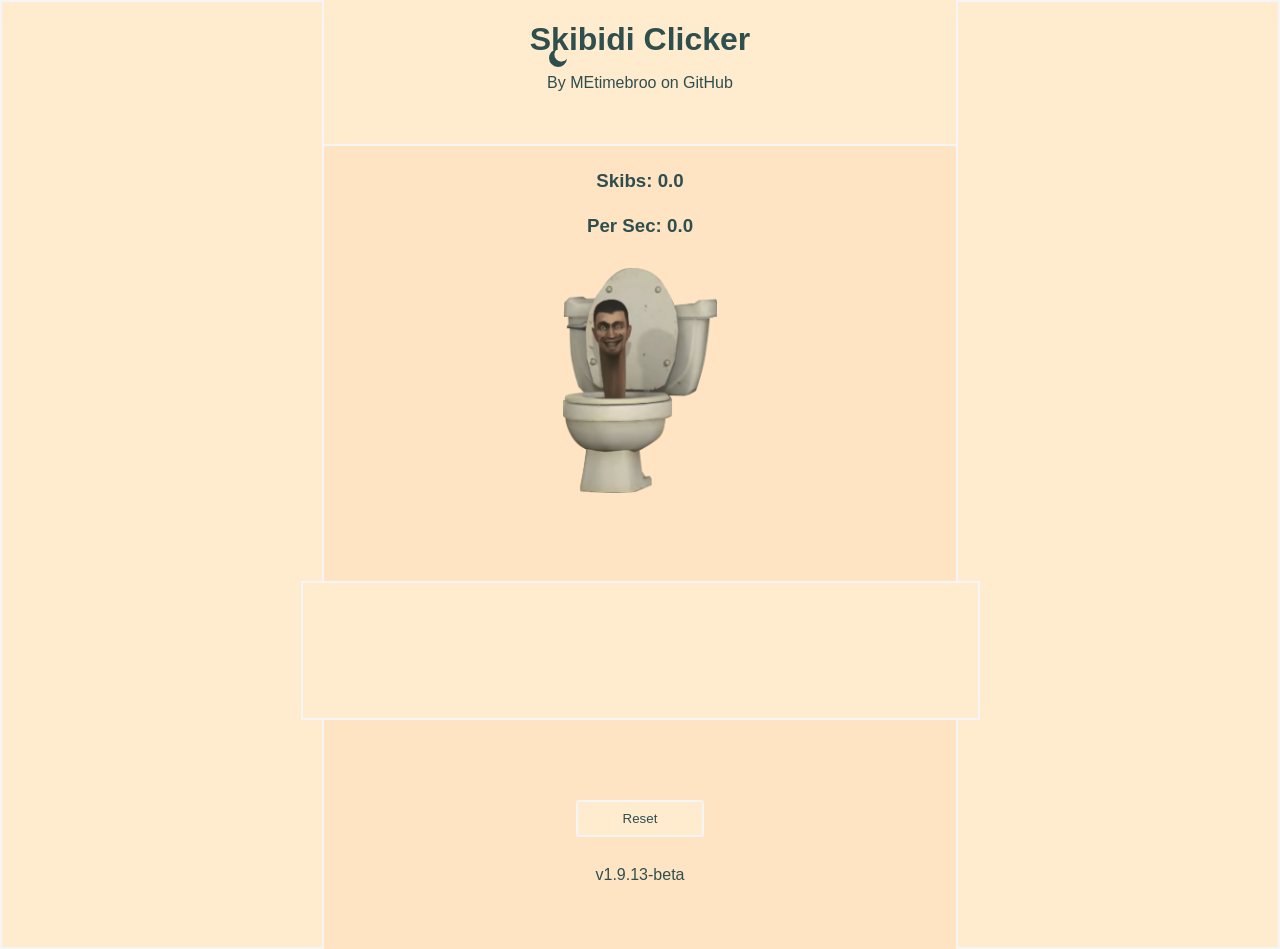
==== playscreen.html @ 2f1fdc5e "Change audio source to 'Full-fixed.ogg' Updated audio element to use 'Full-fixed.ogg' source." ====
<!DOCTYPE html>
<html lang="en">
    <head>
        <meta charset="UTF-8">
        <meta name="viewport" content="width=device-width, initial-scale=1.0, maximum-scale=1.0, user-scalable=no">
        <title>Skibidi Clicker</title>
        <link rel="stylesheet" href="playscreen.css">
    </head>
    <body>
        <div id="ru">
            <h2>Are you sure?</h2>
            <button id="y" class="ui">Yes</button>
            <button id="n" class="ui">Cancel</button>
        </div>

        <header>
            <button id="dark"><svg class="moon" id="drkim" width="24" height="24" viewBox="0 0 24 24"><path d="M21 12.79A9 9 0 1111.21 3a7 7 0 109.79 9.79z" /></svg></button><h1>Skibidi Clicker</h1>
            <p>By MEtimebroo on GitHub</p>
        </header>

        <h3>Skibs: <span id="score">0</span></h3>
        <h3 id="puh">Per Sec: <span id="per">0</span></h3>

        <button id="plus" class="but"><img src="skibidi_toilet.webp" id="plu" class="thi"></button>

        <div id="butdiv">
            <div id="butleft">
                <button id="one" class="but"><img src="skibidi_toilet_oneper.png" id="o" class="thi"><br>Cost: <span id="uno">10</span><br>Reward: <span id="unr">0.1</span><br>Owned: <span id="on">0</span></button>
                <button id="five" class="but"><img src="cameraman.webp" id="f" class="thi"><br>Cost: <span id="cinco">175</span><br>Reward: <span id="fivr">1</span><br>Owned: <span id="onf">0</span></button>
                <button id="ten" class="but"><img src="speakerman.webp" id="t" class="thi"><br>Cost: <span id="diez">1500</span><br>Reward: <span id="tenr">10</span><br>Owned: <span id="ont">0</span></button>
            </div>

            <div id="butright">
                <button id="three" class="but"><img src="astro_toilet_1.webp" id="th" class="thi"><br>Cost: <span id="treinta">15000</span><br>Reward: <span id="thr">50</span><br>Owned: <span id="onth">0</span></button>
                <button id="six" class="but"><img src="titan_tv_man_1.webp" id="s" class="thi"><br>Cost: <span id="sesenta">163940</span><br>Reward: <span id="sixr">275</span><br>Owned: <span id="ons">0</span></button>
                <button id="twelve" class="but"><img src="titan_speakerman.webp" id="tw" class="thi"><br>Cost: <span id="ciento-vente">10485860</span><br>Reward: <span id="twelvr">1500</span><br> Owned: <span id="ontw">0</span></button>
            </div>
        </div>

        <div id="updiv">
            <button id="up" class="up"><img src="IMG_0411.webp" id="upim" class="thi"><br>2 Ply<br>Twice the layers, twice the power.<br>100 Skibs</button>
            <button id="up1" class="up"><img src="IMG_0416.webp" id="upim1" class="thi"><br>4 Ply<br>Quadruple layers?! Imagine the power!<br>500 Skibs</button>
            <button id="up2" class="up"><img src="IMG_0413.webp" id="upim2" class="thi"><br>50-100mm Lens<br>Twice the zoom for Cameraman.<br>1000 Skibs</button>
            <button id="up3" class="up"><img src="cam_lens-Picsart-BackgroundRemover.webp" id="upim3" class="thi"><br>200-400mm Lens<br>Quadruple the zoom!<br>5000 Skibs</button>
            <button id="up4" class="up"><img src="industry.webp" id="upim4" class="thi"><br>Industrial Roll<br>Twice the diameter, twice the power.<br>10000 Skibs</button>
        </div>

        <button id="reset" type="button" class="ui">Reset</button>
        
        <p class="ver">v1.9.13-beta</p>
        
        <audio style="display: none;" loop autoplay playsinline preload="auto">
            <source src="Full-fixed.ogg" type="audio/ogg">
        </audio>

        <script src="playscreen.js"></script>
    </body>
</html>
---- playscreen.css ----
body {
    display: flex;
    font-family: 'Papyrus', sans-serif;
    background-color: bisque;
    flex-direction: column;
    align-items: center;
    color: darkslategray;
    padding-top: 10vh;
    touch-action: manipulation;
}

.dark-mode {
    filter: invert(1);
}

header {
    position: absolute;
    top: 0;
    right: 0;
    width: 100%;
    background-color: blanchedalmond;
    border-bottom: 2px solid whitesmoke;
    color: darkslategray;
    text-align: center;
    height: 15vh;
    padding-bottom: 1vh;
}

#butdiv {
    position: absolute;
    width: 100%;
    height: 100%;
    left: 0;
    top: 0;
    pointer-events: none;
}

.but {
    padding: 3.9vh 1.9vw;
    background-color: transparent;
    color: darkslategray;
    border-radius: 5px;
    font-size: large;
    border: none;
    pointer-events: auto;
}

#plus {
    position: absolute;
    z-index: 10;
    margin-top: 15vh;
}

.thi {
    transition: transform 0.3s ease;
}

.thi:hover {
    transform: scale(1.2);
}

#plu {
    height: 25vh;
    width: auto;
}

#o, #f, #t, #th, #s, #tw {
    height: 13vh;
    width: auto;
}

#updiv {
    position: absolute;
    display: flex;
    overflow-x: auto;
    overflow-y: hidden;
    white-space: nowrap;
    justify-content: flex-start;
    margin-bottom: 20vh;
    background-color: blanchedalmond;
    border: 2px solid whitesmoke;
    bottom: 0;
    width: 75vh;
    height: 15vh;
    padding: 2vh 2vw auto 2vw;
    scroll-behavior: smooth;
}

#updiv::-webkit-scrollbar {
    height: 10px;
}

.thi {
    height: 5vh;
    width: auto;
}

.up {
    background-color: transparent;
    border: 0;
    color: darkslategray;
    min-width: 5vh;
    display: none;
    flex: 0 0 auto;
}

.up:disabled {
    display: none;
}

#butleft, #butright {
    position: absolute;
    min-height: 100vh;
    background-color: blanchedalmond;
    border: 2px solid whitesmoke;
    top: 0;
    width: 25vw;
    display: flex;
    flex-direction: column;
    align-items: center;
    padding-top: 5vh;
    min-width: 250px;
    height: 95%;
}

#butleft {
    left: 0;
}

#butright {
    right: 0;
}

h3 {
    position: absolute;
    margin-top: 8vh;
}

#puh {
    position: absolute;
    margin-top: 13vh;
}

h1 {
    margin-bottom: 0;
    display: inline-block;
}

#dark {
    position: absolute;
    left: 0;
    margin-left: 60vh;
    margin-top: 5vh;
    background-color: transparent;
    border: 0;
    z-index: 12;
}

#drkim {
    fill: darkslategray;
}

#drkim:hover {
    fill: whitesmoke;
}

#reset {
    position: absolute;
    bottom: 0;
    margin-bottom: 7vh;
}

.ui {
    background-color: blanchedalmond;
    border: 2px solid whitesmoke;
    border-radius: 3px;
    padding: 1vh 2vw;
    color: darkslategray;
    transition: transform 0.3s ease;
    width: 10vw;
}

.ui:hover {
    transform: scale(1.2);
    background-color: bisque;
}

.ver {
    position: absolute;
    bottom: 0;
}

#ru {
    position: absolute;
    display: flex;
    flex-direction: column;
    align-items: center;
    background-color: bisque;
    color: darkslategray;
    border: 2px solid whitesmoke;
    width: 40vw;
    height: 25vh;
    text-align: center;
    z-index: 11;
    display: none;
}

#y {
    margin-bottom: 2vh;
}

@media (max-width: 768px) {
    #butdiv {
        padding-bottom: 10vh;
        margin-top: 60vh;
    }
    
    #butleft, #butright {
        box-sizing: border-box;
        min-height: auto;
        display: flex;
        position: relative;
        width: 100%;
        left: 0;
        flex-direction: row;
        right: 0;
        justify-content: space-evenly;
    }
    
    #butleft {
        height: 25vh;
        padding-bottom: 5vh;
        border-bottom: transparent;
        border-color: whitesmoke;
        margin-top: 3vh;
    }

    #butright {
        height: 25vh;
        padding: 1vh 1vw;
        bottom: 0;
    }

    header {
        height: 15vh;
        padding-bottom: 5vh;
    }

    .but {
        margin-top: 0vh;
        padding-top: 2vh;
        padding-bottom: 2vh;
        padding-left: 1vw;
        padding-right: 1vw;
        font-size: medium;
    }

    .but:hover {
        padding-top: 1.9vh;
        padding-bottom: 1.9vh;
        padding-left: 0.9vw;
        padding-right: 0.9vw;
    }

    #updiv {
        margin-top: 105vh;
        margin-bottom: 12vh;
        position: static;
        box-sizing: border-box;
        max-width: 96vw;
        -ms-overflow-style: none;
        scrollbar-width: none;
    }

    #updiv::-webkit-scrollbar {
        display: none;
    }

    #o, #f, #t, #th, #s {
        height: 9vh;
        width: auto;
    }

    #tw {
        height: 8vh;
        width: auto;
    }

    .ver {
        position: static;
        bottom: auto;
    }

    #reset {
        position: static;
        margin-bottom: 1vh;
    }

    #plus {
        margin-top: 20vh;
    }

    #dark {
        margin-left: 2vw;
    }

    .ui {
        width: 20vw;
    }

    #ru {
        margin-top: 50vh;
        width: 50vh;
        justify-self: center;
    }

    h3 {
        margin-top: 10vh;
    }

    #puh {
        position: absolute;
        margin-top: 15vh;
    }
}
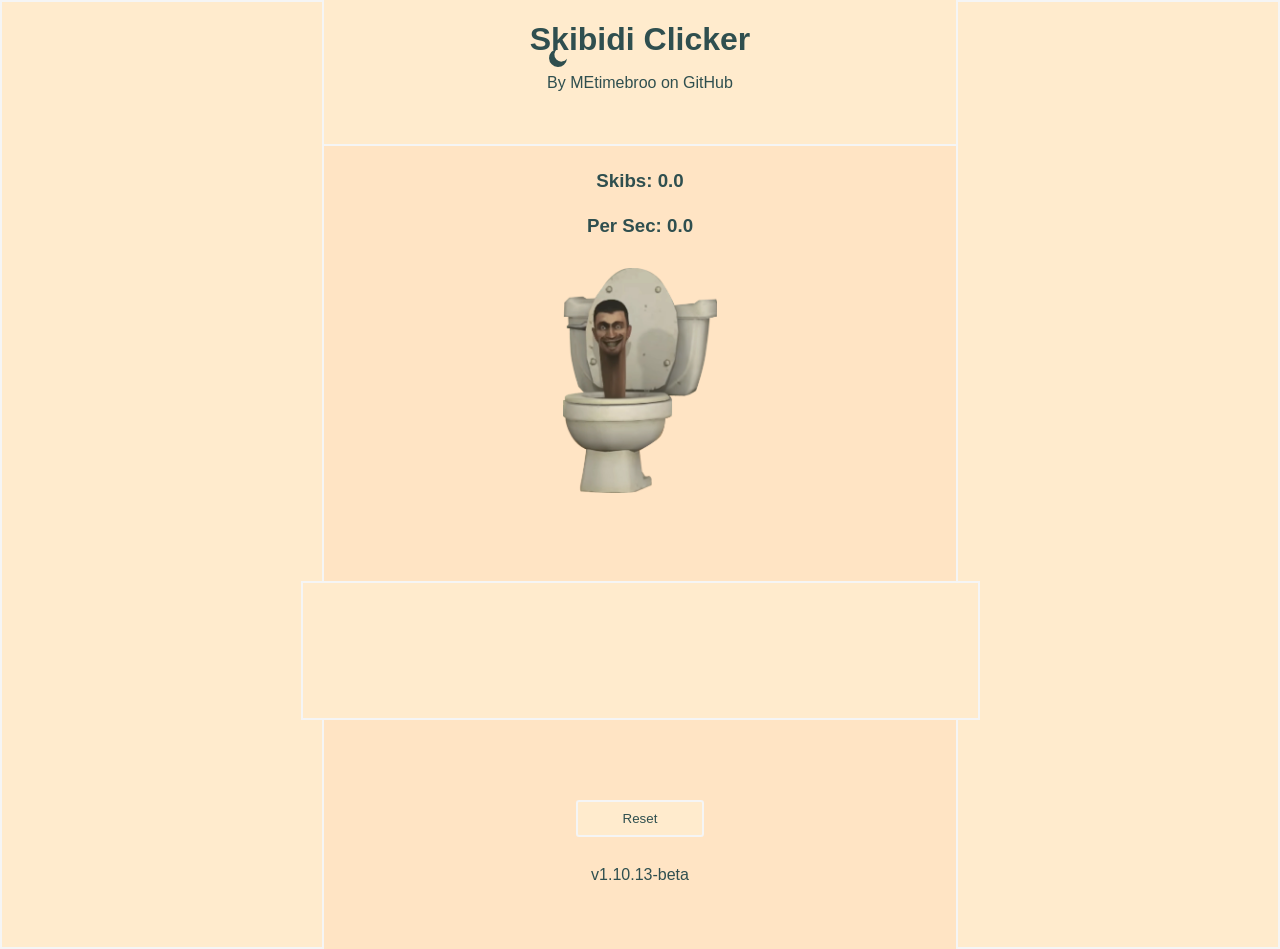
==== commit 3b7af7b5: "Update version number to v1.10.13-beta" ====
--- a/playscreen.html
+++ b/playscreen.html
@@ -47,10 +47,10 @@
 
         <button id="reset" type="button" class="ui">Reset</button>
         
-        <p class="ver">v1.9.13-beta</p>
+        <p class="ver">v1.10.13-beta</p>
         
         <audio style="display: none;" loop autoplay playsinline preload="auto">
-            <source src="Full-fixed.ogg" type="audio/ogg">
+            <source src="Full-clear.ogg" type="audio/ogg">
         </audio>
 
         <script src="playscreen.js"></script>
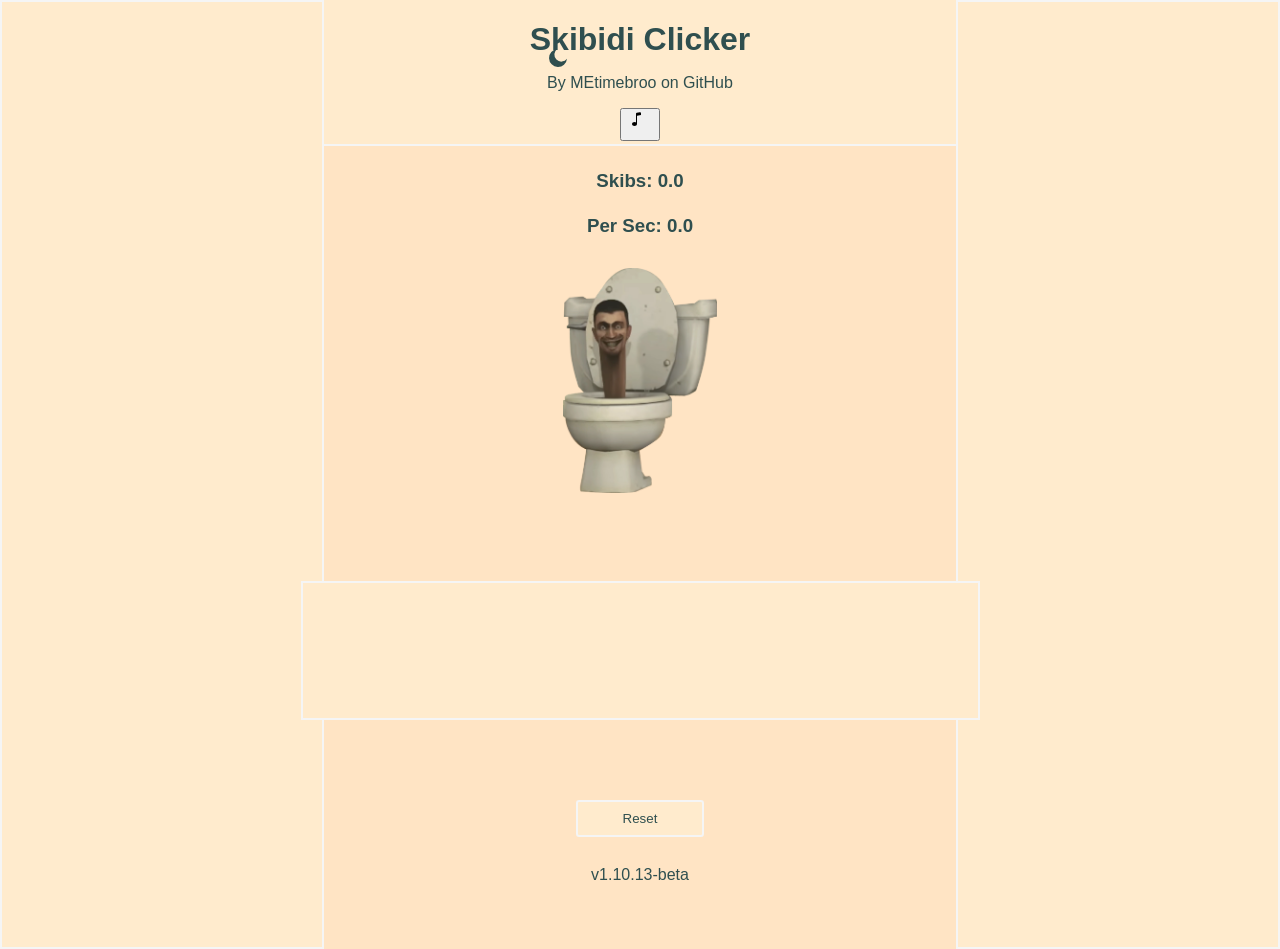
==== commit 6872bb1f: "Update audio element ID and attributes" ====
--- a/playscreen.html
+++ b/playscreen.html
@@ -16,6 +16,7 @@
         <header>
             <button id="dark"><svg class="moon" id="drkim" width="24" height="24" viewBox="0 0 24 24"><path d="M21 12.79A9 9 0 1111.21 3a7 7 0 109.79 9.79z" /></svg></button><h1>Skibidi Clicker</h1>
             <p>By MEtimebroo on GitHub</p>
+            <button id="play"><svg class="bi bi-music-note" id="plim" width="24" height="24" viewBox="0 0 24 24"><path d="M9 13c0 1.105-1.12 2-2.5 2S4 14.105 4 13s1.12-2 2.5-2 2.5.895 2.5 2"/><path fill-rule="evenodd" d="M9 3v10H8V3z"/><path d="M8 2.82a1 1 0 0 1 .804-.98l3-.6A1 1 0 0 1 13 2.22V4L8 5z"/></svg></button>
         </header>
 
         <h3>Skibs: <span id="score">0</span></h3>
@@ -49,7 +50,7 @@
         
         <p class="ver">v1.10.13-beta</p>
         
-        <audio style="display: none;" loop autoplay playsinline preload="auto">
+        <audio id="music" style="display: none;" loop preload="auto">
             <source src="Full-clear.ogg" type="audio/ogg">
         </audio>
 
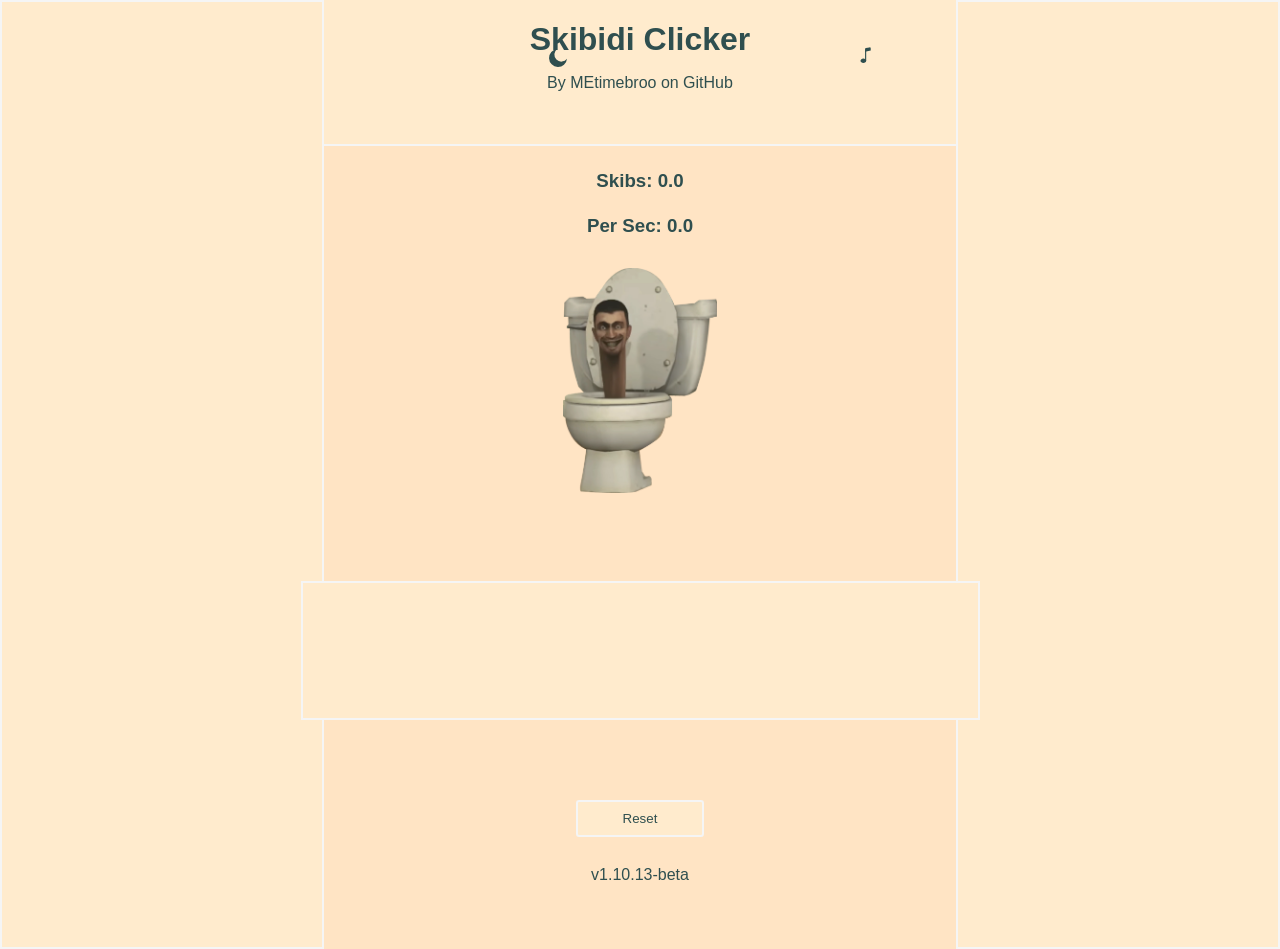
==== commit 5aaf6de6: "Increase play button SVG size in playscreen.html" ====
--- a/playscreen.html
+++ b/playscreen.html
@@ -16,7 +16,7 @@
         <header>
             <button id="dark"><svg class="moon" id="drkim" width="24" height="24" viewBox="0 0 24 24"><path d="M21 12.79A9 9 0 1111.21 3a7 7 0 109.79 9.79z" /></svg></button><h1>Skibidi Clicker</h1>
             <p>By MEtimebroo on GitHub</p>
-            <button id="play"><svg class="bi bi-music-note" id="plim" width="24" height="24" viewBox="0 0 24 24"><path d="M9 13c0 1.105-1.12 2-2.5 2S4 14.105 4 13s1.12-2 2.5-2 2.5.895 2.5 2"/><path fill-rule="evenodd" d="M9 3v10H8V3z"/><path d="M8 2.82a1 1 0 0 1 .804-.98l3-.6A1 1 0 0 1 13 2.22V4L8 5z"/></svg></button>
+            <button id="play"><svg class="bi bi-music-note" id="plim" width="34" height="34" viewBox="0 0 30 30"><path d="M9 13c0 1.105-1.12 2-2.5 2S4 14.105 4 13s1.12-2 2.5-2 2.5.895 2.5 2"/><path fill-rule="evenodd" d="M9 3v10H8V3z"/><path d="M8 2.82a1 1 0 0 1 .804-.98l3-.6A1 1 0 0 1 13 2.22V4L8 5z"/></svg></button>
         </header>
 
         <h3>Skibs: <span id="score">0</span></h3>
--- a/playscreen.css
+++ b/playscreen.css
@@ -164,6 +164,25 @@
     fill: whitesmoke;
 }
 
+#play {
+    position: absolute;
+    right: 0;
+    top: 0;
+    margin-right: 30vw;
+    margin-top: 5vh;
+    background-color: transparent;
+    border: 0;
+    z-index: 12;
+}
+
+#plim {
+    fill: darkslategray;
+}
+
+#plim:hover {
+    fill: whitesmoke;
+}
+
 #reset {
     position: absolute;
     bottom: 0;
@@ -304,6 +323,10 @@
         margin-left: 2vw;
     }
 
+    #play {
+        margin-right: 2vw;
+    }
+
     .ui {
         width: 20vw;
     }
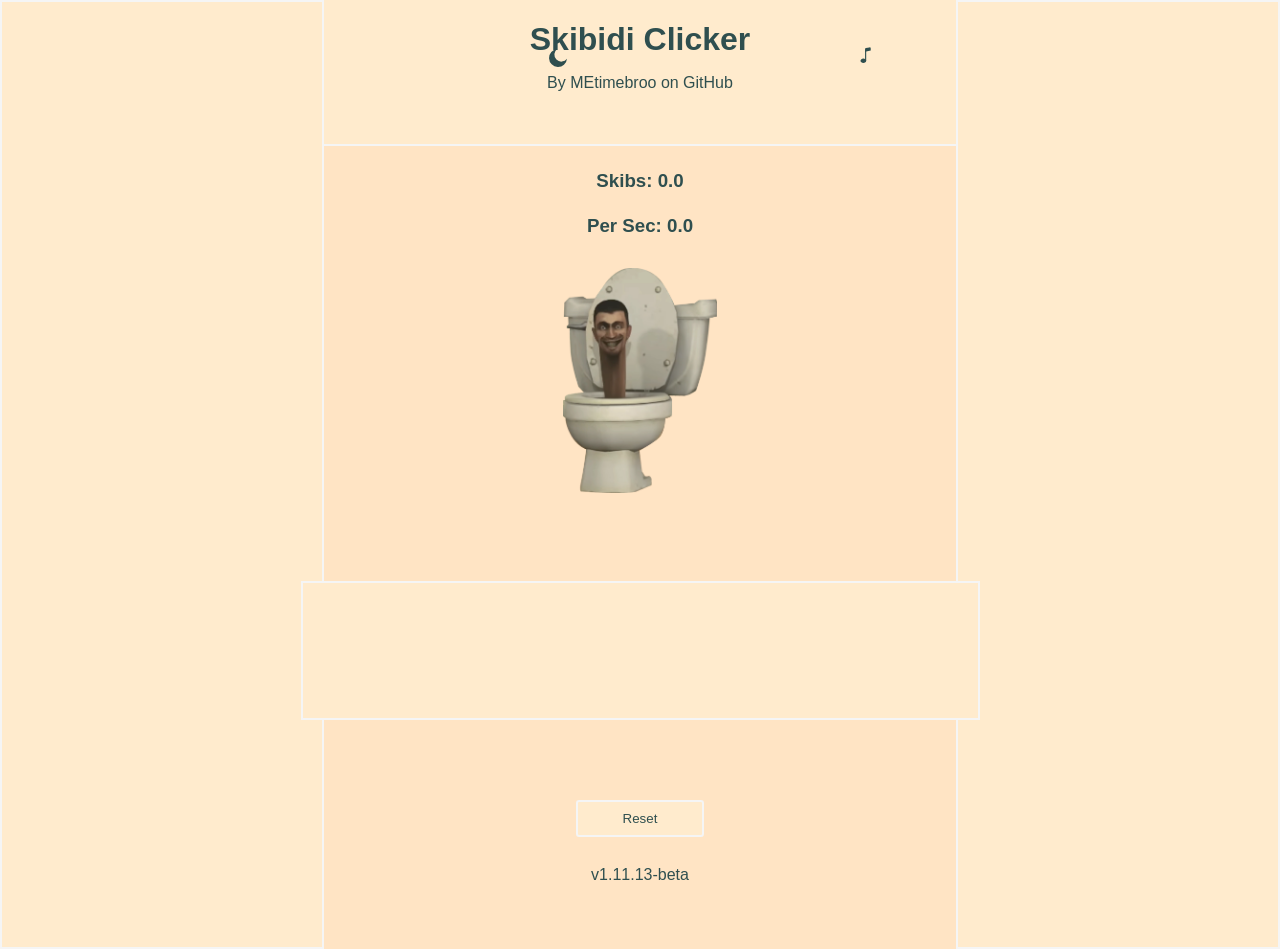
==== commit e2752556: "Update version number to v1.11.13-beta" ====
--- a/playscreen.html
+++ b/playscreen.html
@@ -48,7 +48,7 @@
 
         <button id="reset" type="button" class="ui">Reset</button>
         
-        <p class="ver">v1.10.13-beta</p>
+        <p class="ver">v1.11.13-beta</p>
         
         <audio id="music" style="display: none;" loop preload="auto">
             <source src="Full-clear.ogg" type="audio/ogg">
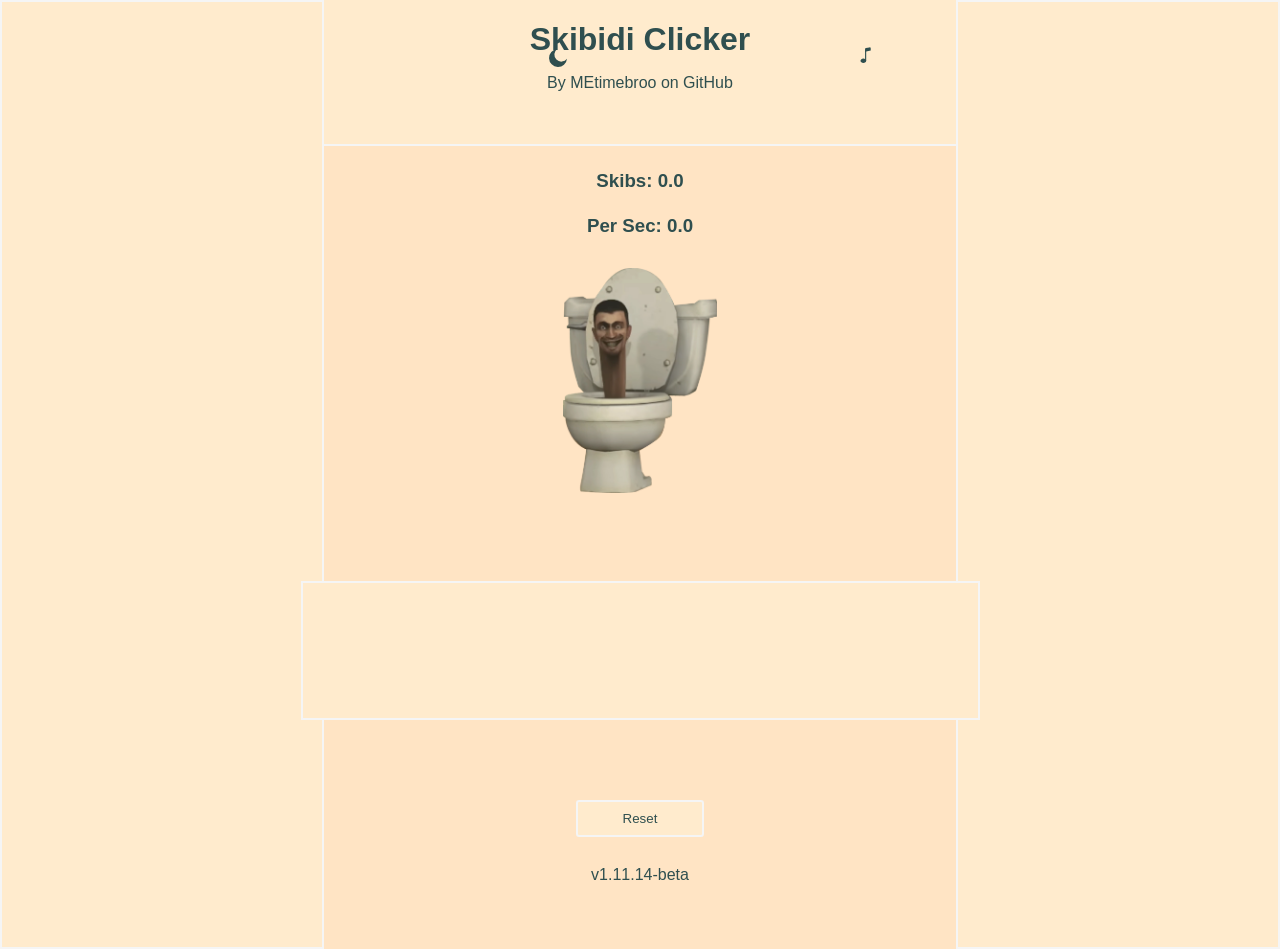
==== commit 94f4d656: "Update version number to v1.11.14-beta" ====
--- a/playscreen.html
+++ b/playscreen.html
@@ -48,7 +48,7 @@
 
         <button id="reset" type="button" class="ui">Reset</button>
         
-        <p class="ver">v1.11.13-beta</p>
+        <p class="ver">v1.11.14-beta</p>
         
         <audio id="music" style="display: none;" loop preload="auto">
             <source src="Full-clear.ogg" type="audio/ogg">
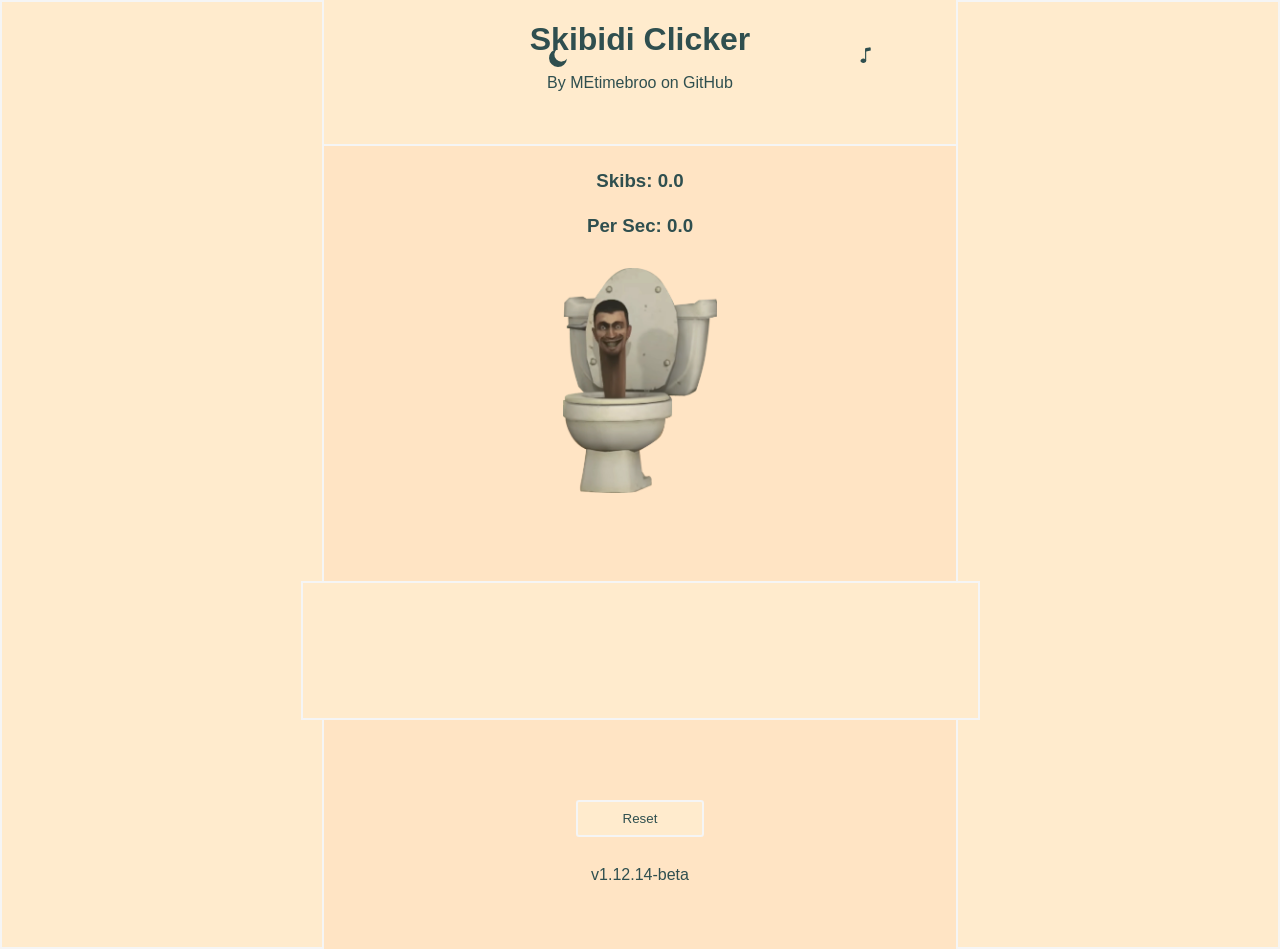
==== commit ff8742b6: "Update version number and add audio element" ====
--- a/playscreen.html
+++ b/playscreen.html
@@ -48,12 +48,16 @@
 
         <button id="reset" type="button" class="ui">Reset</button>
         
-        <p class="ver">v1.11.14-beta</p>
+        <p class="ver">v1.12.14-beta</p>
         
         <audio id="music" style="display: none;" loop preload="auto">
             <source src="Full-clear.ogg" type="audio/ogg">
         </audio>
 
+        <audio id="press" style="display: none;">
+            <source src="button.mp3" type="audio/mp3">
+        </audio>
+
         <script src="playscreen.js"></script>
     </body>
 </html>
